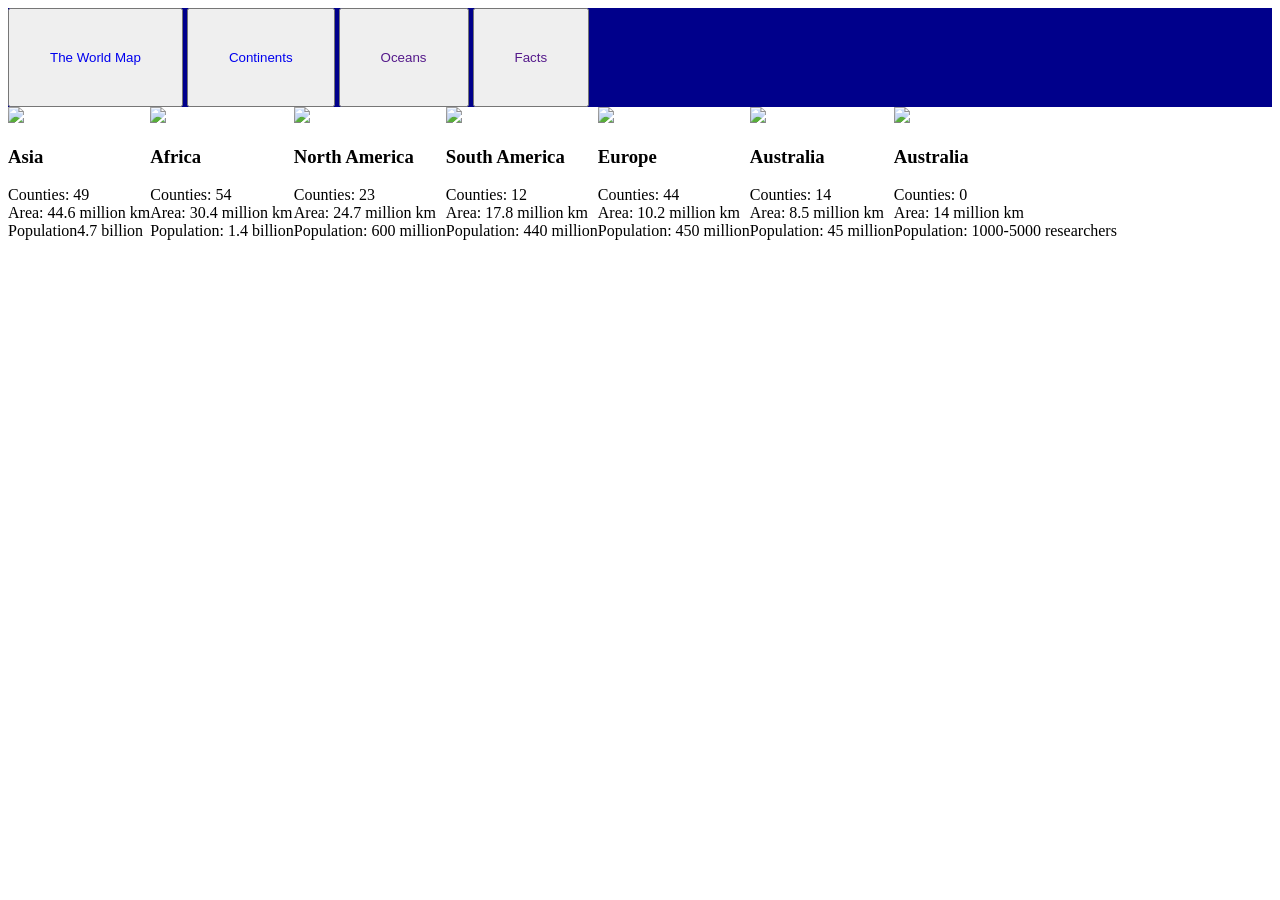
==== Continents.html @ cc4be88e "Added the General contents in Continents.html" ====
<!DOCTYPE html>
<html lang="en">
<head>
    <meta charset="UTF-8">
    <meta name="viewport" content="width=device-width, initial-scale=1.0">
    <title>Continents</title>
</head>
<link rel="stylesheet" href="HomePage.css">
<link rel="stylesheet" href="General.css">
<div class="Navigation">
    <button><a href="TheWorldMap.html">The World Map</a></button>
    <button><a href="Continents.html">Continents</a></button>
    <button><a href="">Oceans</a></button>
    <button><a href="">Facts</a></button>
</div>
<body>
    <div class="Holder">
        <div class="Continent">
        <img src="" alt=" ">
        <h3>Asia</h3>
        <p>Counties: 49 <br> Area: 44.6 million km<br> Population4.7 billion</p>
        </div>
        <div class="Continent">
        <img src="" alt=" ">
        <h3>Africa</h3>
        <p>Counties: 54 <br> Area: 30.4 million km<br> Population: 1.4 billion</p>
        </div>
        <div class="Continent">
        <img src="" alt=" ">
        <h3>North America</h3>
        <p>Counties: 23 <br> Area: 24.7 million km <br> Population: 600 million</p>
        </div>
        <div class="Continent">
        <img src="" alt=" ">
        <h3>South America</h3>
        <p>Counties: 12 <br> Area: 17.8 million km <br> Population: 440 million</p>
        </div>
        <div class="Continent">
        <img src="" alt=" ">
        <h3>Europe</h3>
        <p>Counties: 44 <br> Area: 10.2 million km <br> Population: 450 million</p>
        </div>
        <div class="Continent">
        <img src="" alt=" ">
        <h3>Australia</h3>
        <p>Counties: 14 <br> Area: 8.5 million km <br> Population: 45 million</p>
        </div>
        <div class="Continent">
        <img src="" alt=" ">
        <h3>Australia</h3>
        <p>Counties: 0 <br> Area: 14 million km <br> Population: 1000-5000 researchers</p>
        </div>
    </div>
</body>
</html>
---- HomePage.css ----
.Navigation{
    display: flexbox;
    background-color: darkblue;
    width: 100%;
button{
    padding: 3em;
    justify-content: space space-between;
}
a{
    text-decoration: none;
}
}
---- General.css ----
.Holder{
    display: flex;
}
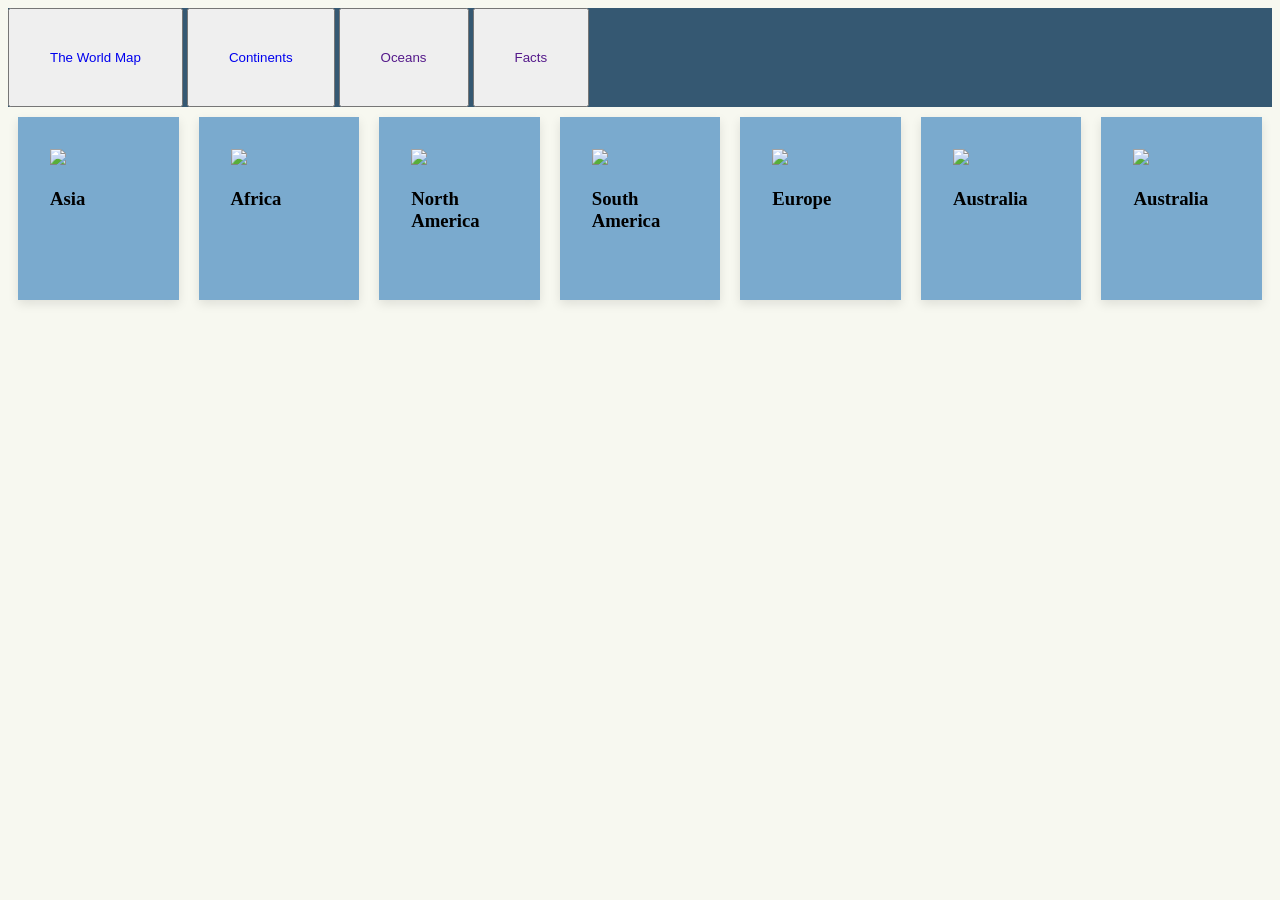
==== commit 8aeae5ab: "Started the General.css" ====
--- a/Continents.html
+++ b/Continents.html
@@ -19,36 +19,43 @@
         <img src="" alt=" ">
         <h3>Asia</h3>
         <p>Counties: 49 <br> Area: 44.6 million km<br> Population4.7 billion</p>
+        <br> <a href="https://en.wikipedia.org/wiki/Asia">Click to know more</a>
         </div>
         <div class="Continent">
         <img src="" alt=" ">
         <h3>Africa</h3>
         <p>Counties: 54 <br> Area: 30.4 million km<br> Population: 1.4 billion</p>
+        <br> <a href="https://en.wikipedia.org/wiki/Africa">Click to know more</a>
         </div>
         <div class="Continent">
         <img src="" alt=" ">
         <h3>North America</h3>
         <p>Counties: 23 <br> Area: 24.7 million km <br> Population: 600 million</p>
+        <br> <a href="https://en.wikipedia.org/wiki/North_America">Click to know more</a>
         </div>
         <div class="Continent">
         <img src="" alt=" ">
         <h3>South America</h3>
         <p>Counties: 12 <br> Area: 17.8 million km <br> Population: 440 million</p>
+        <br> <a href="https://en.wikipedia.org/wiki/South_America">Click to know more</a>
         </div>
         <div class="Continent">
         <img src="" alt=" ">
         <h3>Europe</h3>
         <p>Counties: 44 <br> Area: 10.2 million km <br> Population: 450 million</p>
+        <br> <a href="https://en.wikipedia.org/wiki/Europe">Click to know more</a>
         </div>
         <div class="Continent">
         <img src="" alt=" ">
         <h3>Australia</h3>
         <p>Counties: 14 <br> Area: 8.5 million km <br> Population: 45 million</p>
+        <br> <a href="https://en.wikipedia.org/wiki/Antarctica">Click to know more</a>
         </div>
         <div class="Continent">
         <img src="" alt=" ">
         <h3>Australia</h3>
         <p>Counties: 0 <br> Area: 14 million km <br> Population: 1000-5000 researchers</p>
+        <br> <a href="https://en.wikipedia.org/wiki/Australia">Click to know more</a>
         </div>
     </div>
 </body>
--- a/HomePage.css
+++ b/HomePage.css
@@ -1,6 +1,6 @@
 .Navigation{
     display: flexbox;
-    background-color: darkblue;
+    background-color: #355872;
     width: 100%;
 button{
     padding: 3em;
--- a/General.css
+++ b/General.css
@@ -1,3 +1,33 @@
 .Holder{
     display: flex;
+}
+.Holder .Continent{
+    border: 1em;
+    padding: 2em;
+    background-color: #7AAACE;
+    border-color: black;
+    box-shadow: 0 4px 10px rgba(0, 0, 0, 0.1);
+    width: 200px;
+    margin: 10px;
+p{
+    display: none;
+}
+a{
+     display: none;
+     text-decoration: none;
+}
+}
+
+.Holder .Continent:hover{
+    transform: scale(1.05);
+    transition: 0.3s;
+p{
+    display: contents;
+}
+a{
+    display: contents;
+}
+}
+body{
+    background-color: #F7F8F0;
 }
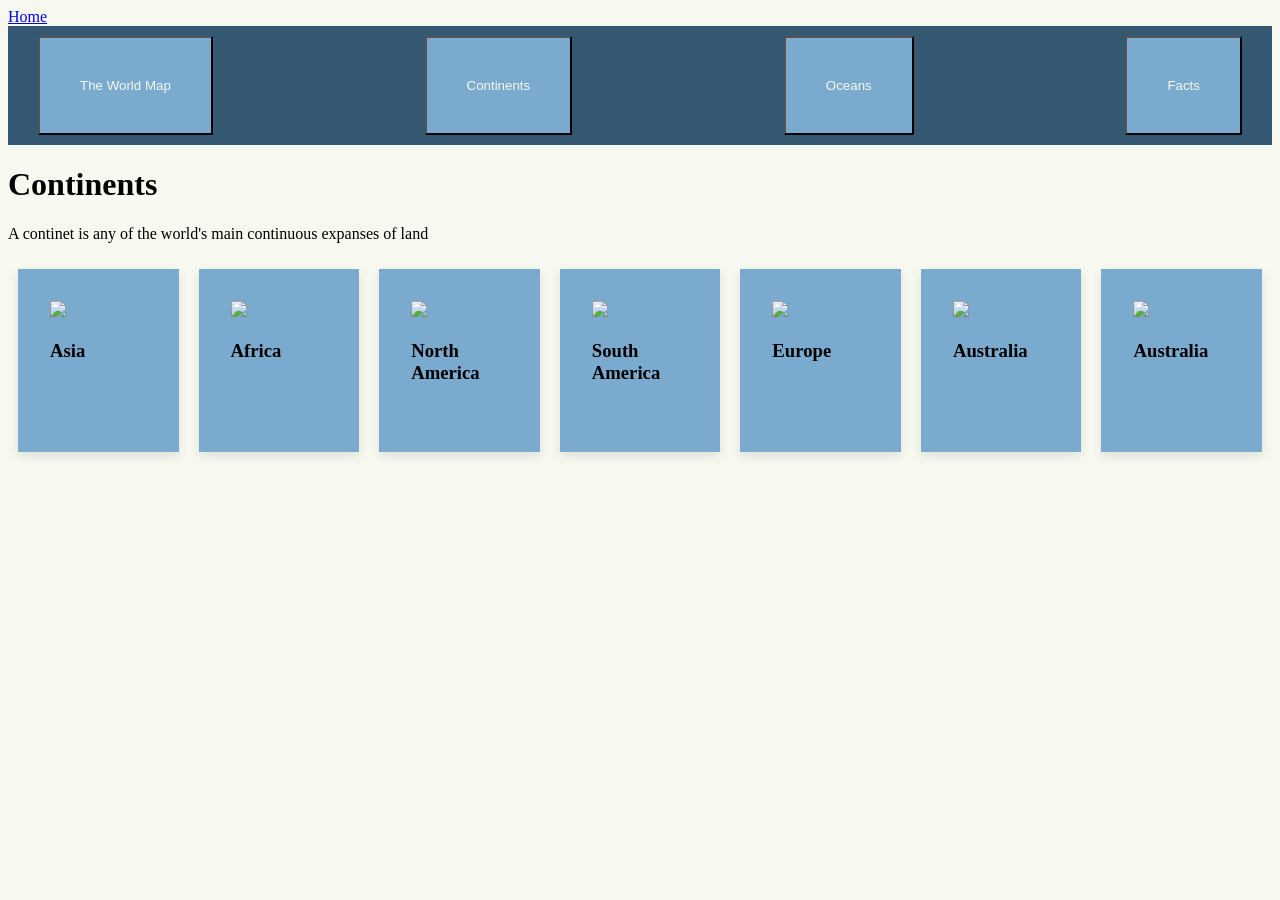
==== commit 1517dd76: "Made my buttons hover for the naviagation bar, added the homepage.html link to the navigation bar" ====
--- a/Continents.html
+++ b/Continents.html
@@ -7,13 +7,18 @@
 </head>
 <link rel="stylesheet" href="HomePage.css">
 <link rel="stylesheet" href="General.css">
+<header>
+<a href="Homepage.html">Home</a>
 <div class="Navigation">
     <button><a href="TheWorldMap.html">The World Map</a></button>
     <button><a href="Continents.html">Continents</a></button>
     <button><a href="">Oceans</a></button>
     <button><a href="">Facts</a></button>
 </div>
+</header>
 <body>
+    <h1>Continents</h1>
+    <p>A continet is any of the world's main continuous expanses of land</p>
     <div class="Holder">
         <div class="Continent">
         <img src="" alt=" ">
--- a/HomePage.css
+++ b/HomePage.css
@@ -1,12 +1,22 @@
 .Navigation{
-    display: flexbox;
+    display: flex;
     background-color: #355872;
-    width: 100%;
+    margin-top: 0;
+    justify-content: space-between;
+    padding: 10px 30px;
 button{
     padding: 3em;
-    justify-content: space space-between;
+    background-color: #7AAACE;
+}
+button:hover{
+    transform: scale(1.05);
+    transition: 0.3s;
 }
 a{
     text-decoration: none;
+    color: #F7F8F0;
+}
+#Earth{
+    z-index: -2;
 }
 }
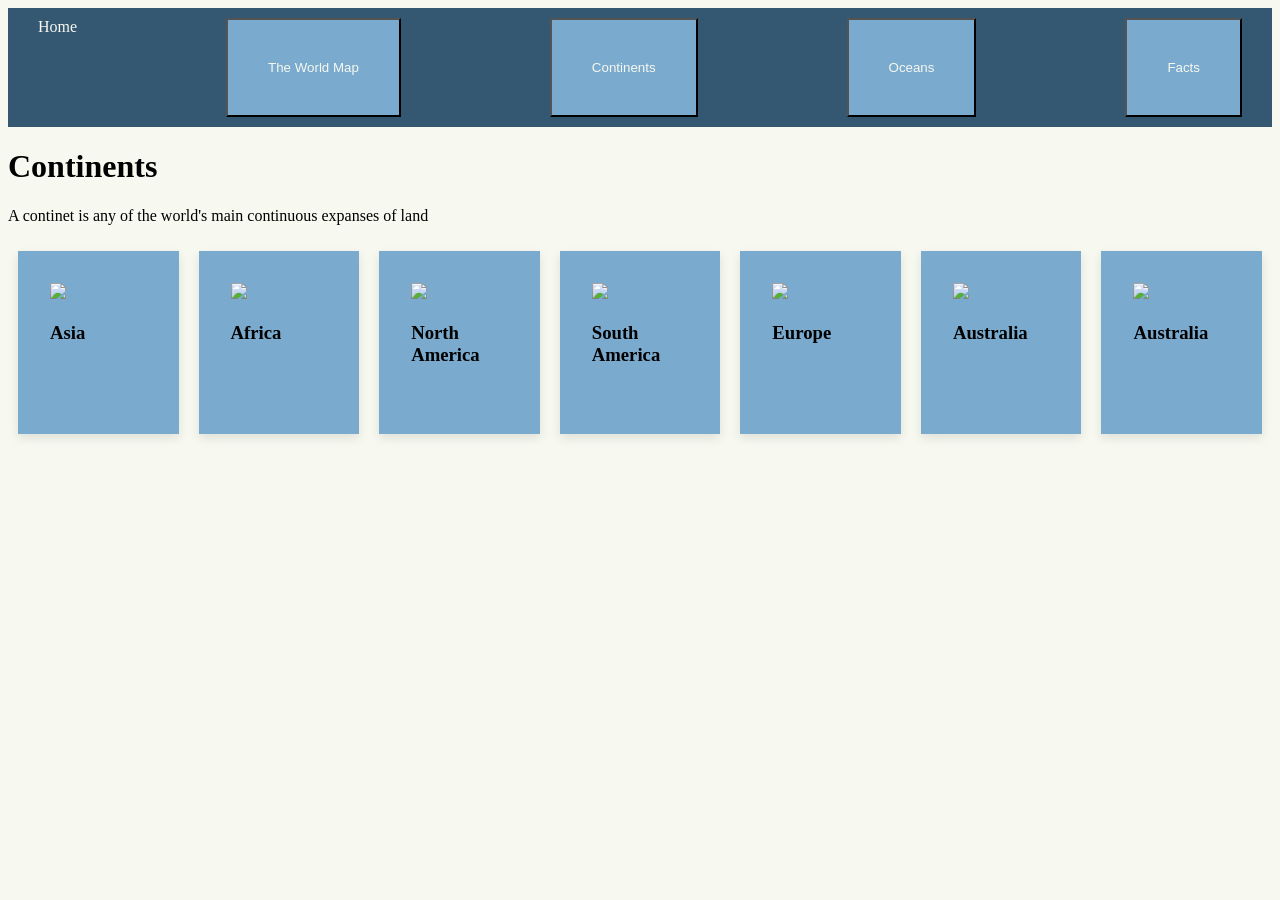
==== commit 7b4fbf17: "Corrected the position of the Hone a link" ====
--- a/Continents.html
+++ b/Continents.html
@@ -8,55 +8,56 @@
 <link rel="stylesheet" href="HomePage.css">
 <link rel="stylesheet" href="General.css">
 <header>
-<a href="Homepage.html">Home</a>
+
 <div class="Navigation">
+<a href="index.html">Home</a>
     <button><a href="TheWorldMap.html">The World Map</a></button>
     <button><a href="Continents.html">Continents</a></button>
-    <button><a href="">Oceans</a></button>
-    <button><a href="">Facts</a></button>
+    <button><a href="Oceans.html">Oceans</a></button>
+    <button><a href="Facts.html">Facts</a></button>
 </div>
 </header>
 <body>
     <h1>Continents</h1>
     <p>A continet is any of the world's main continuous expanses of land</p>
     <div class="Holder">
-        <div class="Continent">
+        <div class="Element">
         <img src="" alt=" ">
         <h3>Asia</h3>
         <p>Counties: 49 <br> Area: 44.6 million km<br> Population4.7 billion</p>
         <br> <a href="https://en.wikipedia.org/wiki/Asia">Click to know more</a>
         </div>
-        <div class="Continent">
+        <div class="Element">
         <img src="" alt=" ">
         <h3>Africa</h3>
         <p>Counties: 54 <br> Area: 30.4 million km<br> Population: 1.4 billion</p>
         <br> <a href="https://en.wikipedia.org/wiki/Africa">Click to know more</a>
         </div>
-        <div class="Continent">
+        <div class="Element">
         <img src="" alt=" ">
         <h3>North America</h3>
         <p>Counties: 23 <br> Area: 24.7 million km <br> Population: 600 million</p>
         <br> <a href="https://en.wikipedia.org/wiki/North_America">Click to know more</a>
         </div>
-        <div class="Continent">
+        <div class="Element">
         <img src="" alt=" ">
         <h3>South America</h3>
         <p>Counties: 12 <br> Area: 17.8 million km <br> Population: 440 million</p>
         <br> <a href="https://en.wikipedia.org/wiki/South_America">Click to know more</a>
         </div>
-        <div class="Continent">
+        <div class="Element">
         <img src="" alt=" ">
         <h3>Europe</h3>
         <p>Counties: 44 <br> Area: 10.2 million km <br> Population: 450 million</p>
         <br> <a href="https://en.wikipedia.org/wiki/Europe">Click to know more</a>
         </div>
-        <div class="Continent">
+        <div class="Element">
         <img src="" alt=" ">
         <h3>Australia</h3>
         <p>Counties: 14 <br> Area: 8.5 million km <br> Population: 45 million</p>
         <br> <a href="https://en.wikipedia.org/wiki/Antarctica">Click to know more</a>
         </div>
-        <div class="Continent">
+        <div class="Element">
         <img src="" alt=" ">
         <h3>Australia</h3>
         <p>Counties: 0 <br> Area: 14 million km <br> Population: 1000-5000 researchers</p>
--- a/HomePage.css
+++ b/HomePage.css
@@ -16,7 +16,21 @@
     text-decoration: none;
     color: #F7F8F0;
 }
-#Earth{
-    z-index: -2;
+img{
+    max-width: 100%;
+    height: auto;
+    display: block;
 }
 }
+
+@media only screen and (max-width: 430px){
+    .Navigation{
+        font-size: medium;
+        padding: 10 px 20px;
+    }
+   button{
+    padding: 0;
+    margin-right: 2em;
+   }
+
+}
--- a/General.css
+++ b/General.css
@@ -1,7 +1,7 @@
 .Holder{
     display: flex;
 }
-.Holder .Continent{
+.Holder .Element{
     border: 1em;
     padding: 2em;
     background-color: #7AAACE;
@@ -18,7 +18,7 @@
 }
 }
 
-.Holder .Continent:hover{
+.Holder .Element:hover{
     transform: scale(1.05);
     transition: 0.3s;
 p{
@@ -30,4 +30,14 @@
 }
 body{
     background-color: #F7F8F0;
+}
+
+@media only screen and (max-width: 430px){
+ .Holder{
+    display: block;
+    font-size: medium;
+ }
+ #Map{
+    image-orientation: flip;
+ }
 }
